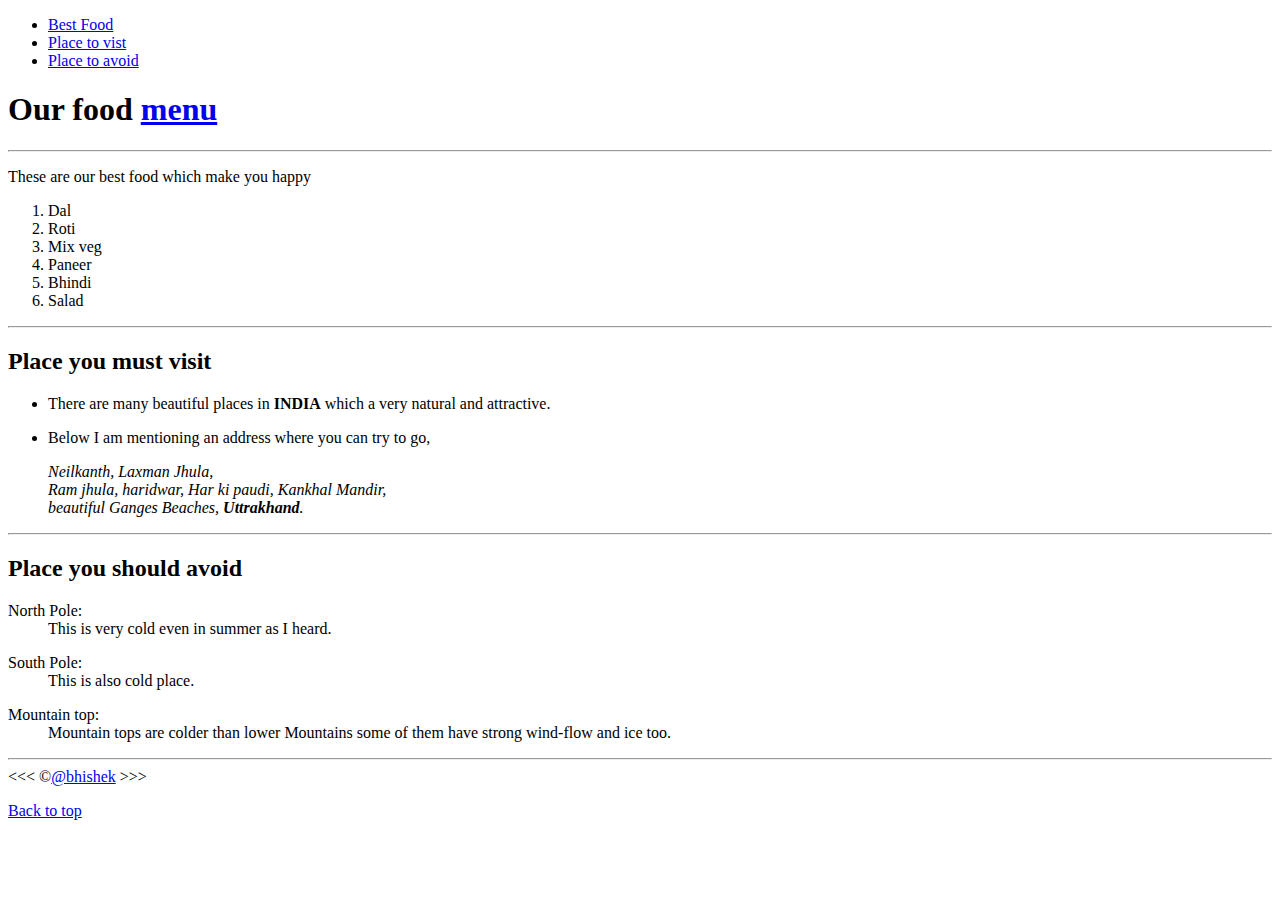
==== index4_AddLinks.html @ 8fbdff9a "Modified" ====
<!DOCTYPE html>
<html lang="en">
  <head >

    <meta charset="UTF-8">
    <title>Lession2</title>
    <meta name="author" content="Abhishek">
    <meta name="description" content="This is about all things I am learning HTML code ">
    <link rel="icon" href="logo.jpg" type="image/x-icon">
    

  </head>

  <body>
    <!--adding anchor tag in menu  -->
    <ul>
      <li>
        <a href="#food">Best Food</a>
      </li>
      <li>
        <a href="#place">Place to vist</a>
      </li>
      <li>
        <a href="#avoid">Place to avoid</a>
      </li>
    </ul>
    <section id="food">
    <h1>Our food <a href="https://en.wikipedia.org/wiki/Menu">menu</a></h1>
    <hr>
    <p>These are our best food which make you happy </p>
    <ol>
      <li>Dal</li>
      <li>Roti</li>
      <li>Mix veg</li>
      <li>Paneer</li>
      <li>Bhindi</li>
      <li>Salad</li>
    </ol>
  </section>

    <hr>

    <section id="place">
    <h2>Place you must visit</h2>
    <ul>
      <li><p>There are many beautiful places in <strong>INDIA</strong> which a very natural and attractive.</p></li>
      <li>
        <p>Below I am mentioning an address where you can try to go,</p>
              <address> Neilkanth, Laxman Jhula,<br>
                 Ram jhula, haridwar, Har ki paudi, Kankhal Mandir, <br>
                 beautiful Ganges Beaches, <strong>Uttrakhand</strong>.</address>
      </li>
    </ul>
  </section>

    <hr>

    <section id="avoid">
    <h2>Place you should avoid</h2>
    <dl>
      <dt>North Pole:</dt>
      <dd>This is very cold even in summer as I heard.</dd>
    </dl>

    <dl>
      <dt>South Pole:</dt>
      <dd>This is also cold place.</dd>
    </dl>

    <dl>
      <dt>Mountain top:</dt>
      <dd>Mountain tops are colder than lower Mountains some of them have strong wind-flow and ice too.</dd>
    </dl>
  </section>

  <hr>

    &lt;&lt;&lt; &copy;<a href="about.html">@bhishek</a> &gt;&gt;&gt;    

    <p><a href="#"> Back to top</a></p>
  </body>
</html>
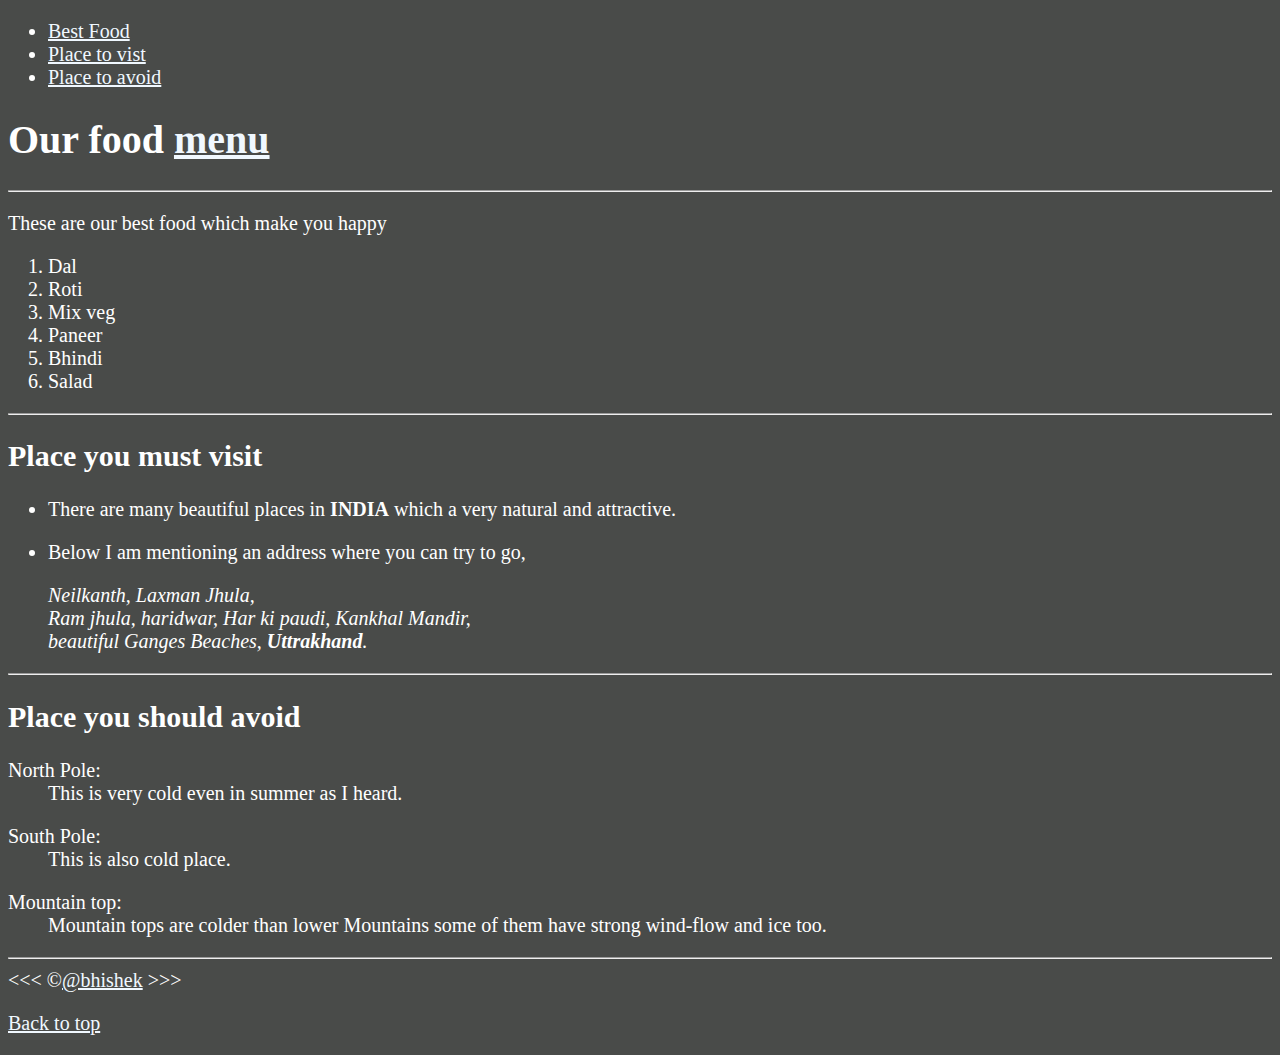
==== commit 68717ee8: "Learn anchor tag" ====
--- a/index4_AddLinks.html
+++ b/index4_AddLinks.html
@@ -7,6 +7,7 @@
     <meta name="author" content="Abhishek">
     <meta name="description" content="This is about all things I am learning HTML code ">
     <link rel="icon" href="logo.jpg" type="image/x-icon">
+    <link rel="stylesheet" href="style4.css" type="text/css">
     
 
   </head>
--- a/style4.css
+++ b/style4.css
@@ -0,0 +1,18 @@
+html{
+  font-size: 20px;
+}
+body{
+  color:rgb(255, 255, 255);
+  background-color: rgb(73, 75, 73);
+}
+a{
+  color:aliceblue;
+}
+a:active
+{
+  color: rgb(0, 255, 255);
+}
+a:hover, a:active
+{
+  color:chartreuse;
+}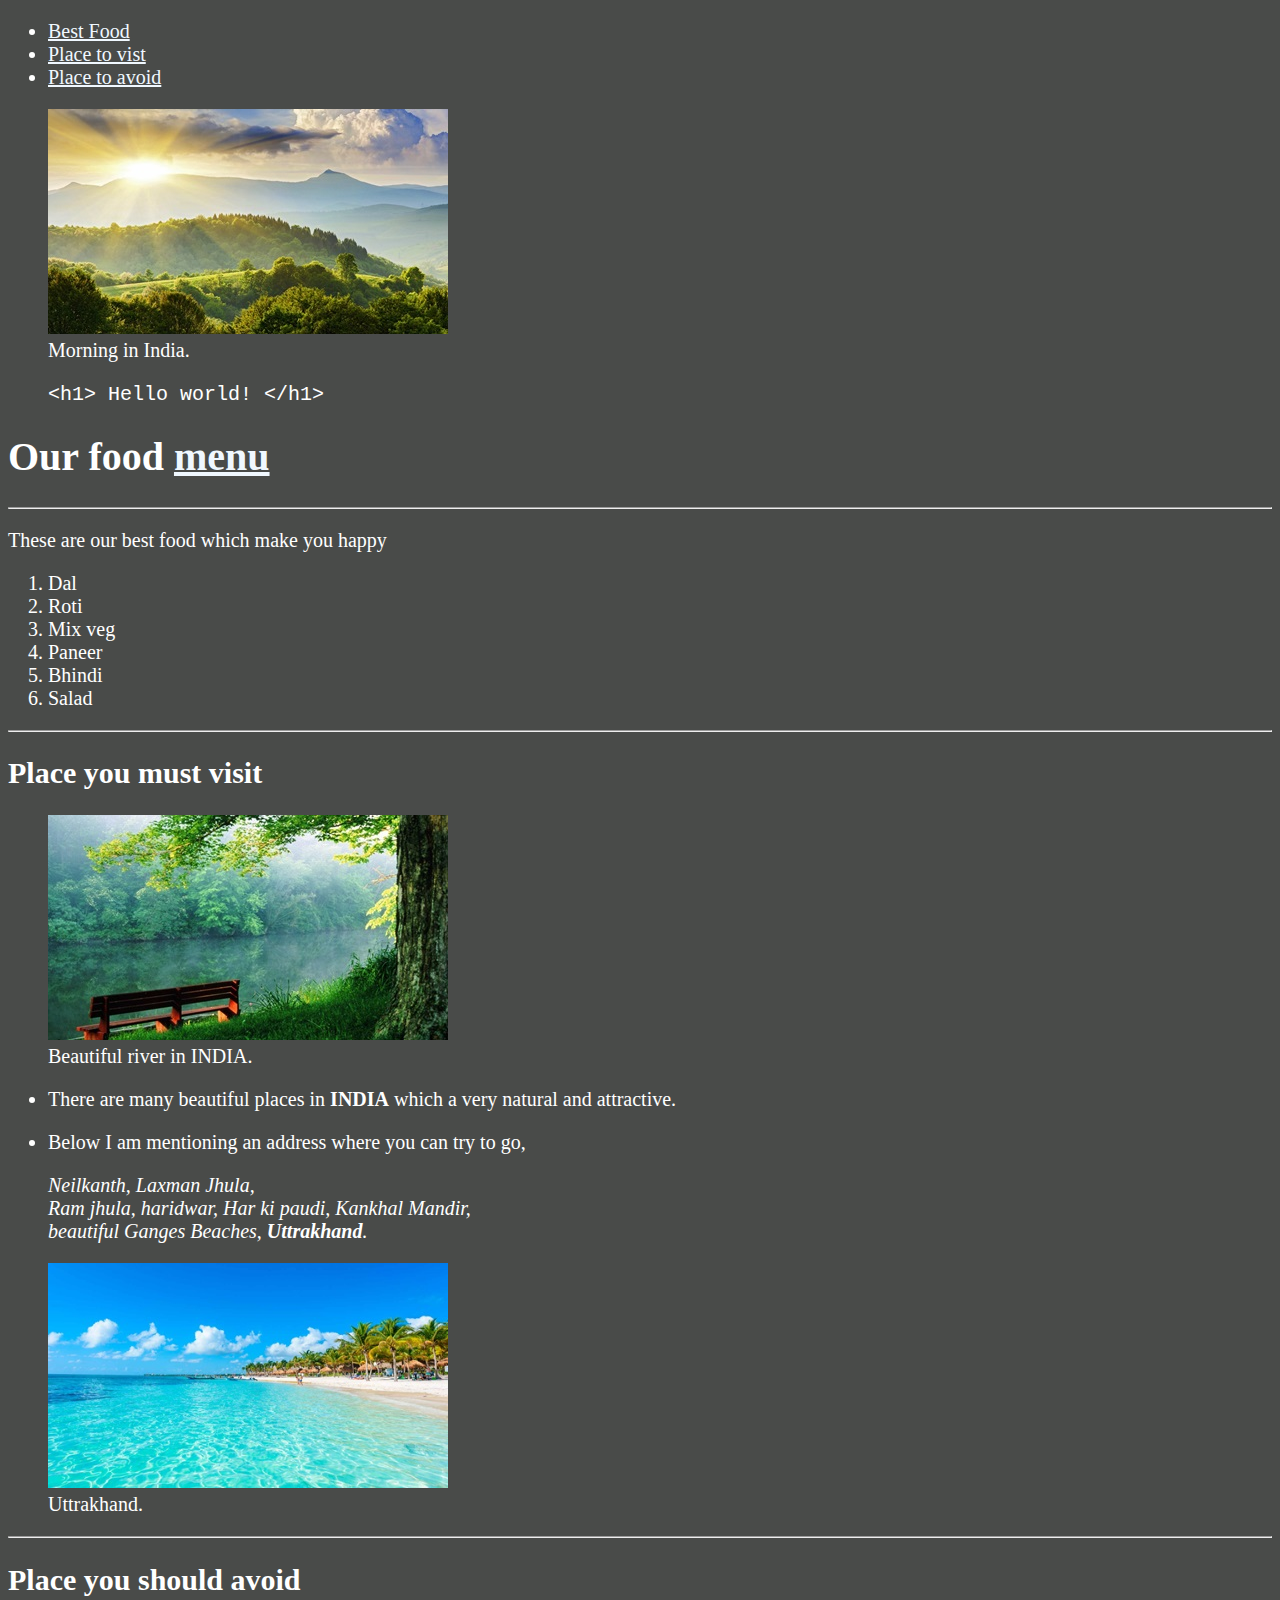
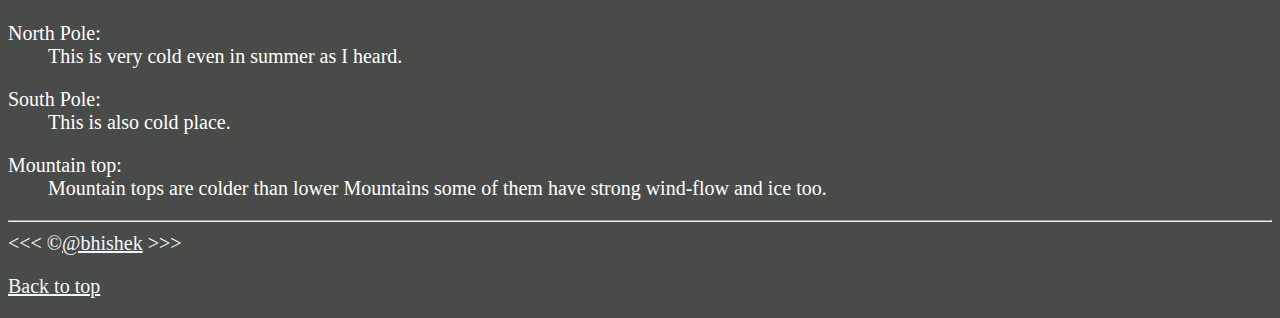
==== commit a73db418: "Build Form_table_Img.html" ====
--- a/index4_AddLinks.html
+++ b/index4_AddLinks.html
@@ -14,7 +14,8 @@
 
   <body>
     <!--adding anchor tag in menu  -->
-    <ul>
+    <nav>
+      <ul>
       <li>
         <a href="#food">Best Food</a>
       </li>
@@ -25,6 +26,17 @@
         <a href="#avoid">Place to avoid</a>
       </li>
     </ul>
+  </nav>
+    
+    <figure>
+      <img src="img/nature.jpg" alt="nature image" title="I want to be there." height="225" width="400">
+      <figcaption>Morning in India.</figcaption>
+    </figure>
+
+    <figure>
+      <code>&lt;h1&gt;&nbsp;Hello world!&nbsp;&lt;/h1&gt;</code>
+    </figure>
+   
     <section id="food">
     <h1>Our food <a href="https://en.wikipedia.org/wiki/Menu">menu</a></h1>
     <hr>
@@ -43,6 +55,14 @@
 
     <section id="place">
     <h2>Place you must visit</h2>
+
+    <figure>
+
+      <img src="img/R.jpeg" alt="beautiful img" title="It's 5'O clock somewhere." width="400" height="225" loading="lazy">
+      <figcaption>Beautiful river in INDIA.</figcaption>
+
+    </figure>
+    
     <ul>
       <li><p>There are many beautiful places in <strong>INDIA</strong> which a very natural and attractive.</p></li>
       <li>
@@ -51,7 +71,12 @@
                  Ram jhula, haridwar, Har ki paudi, Kankhal Mandir, <br>
                  beautiful Ganges Beaches, <strong>Uttrakhand</strong>.</address>
       </li>
+      
     </ul>
+    <figure>
+      <img src="img/cancun.jpg" alt="nature image" title="Cancum maxico." height="225" width="400" loading="lazy">
+      <figcaption>Uttrakhand.</figcaption>
+    </figure>
   </section>
 
     <hr>
